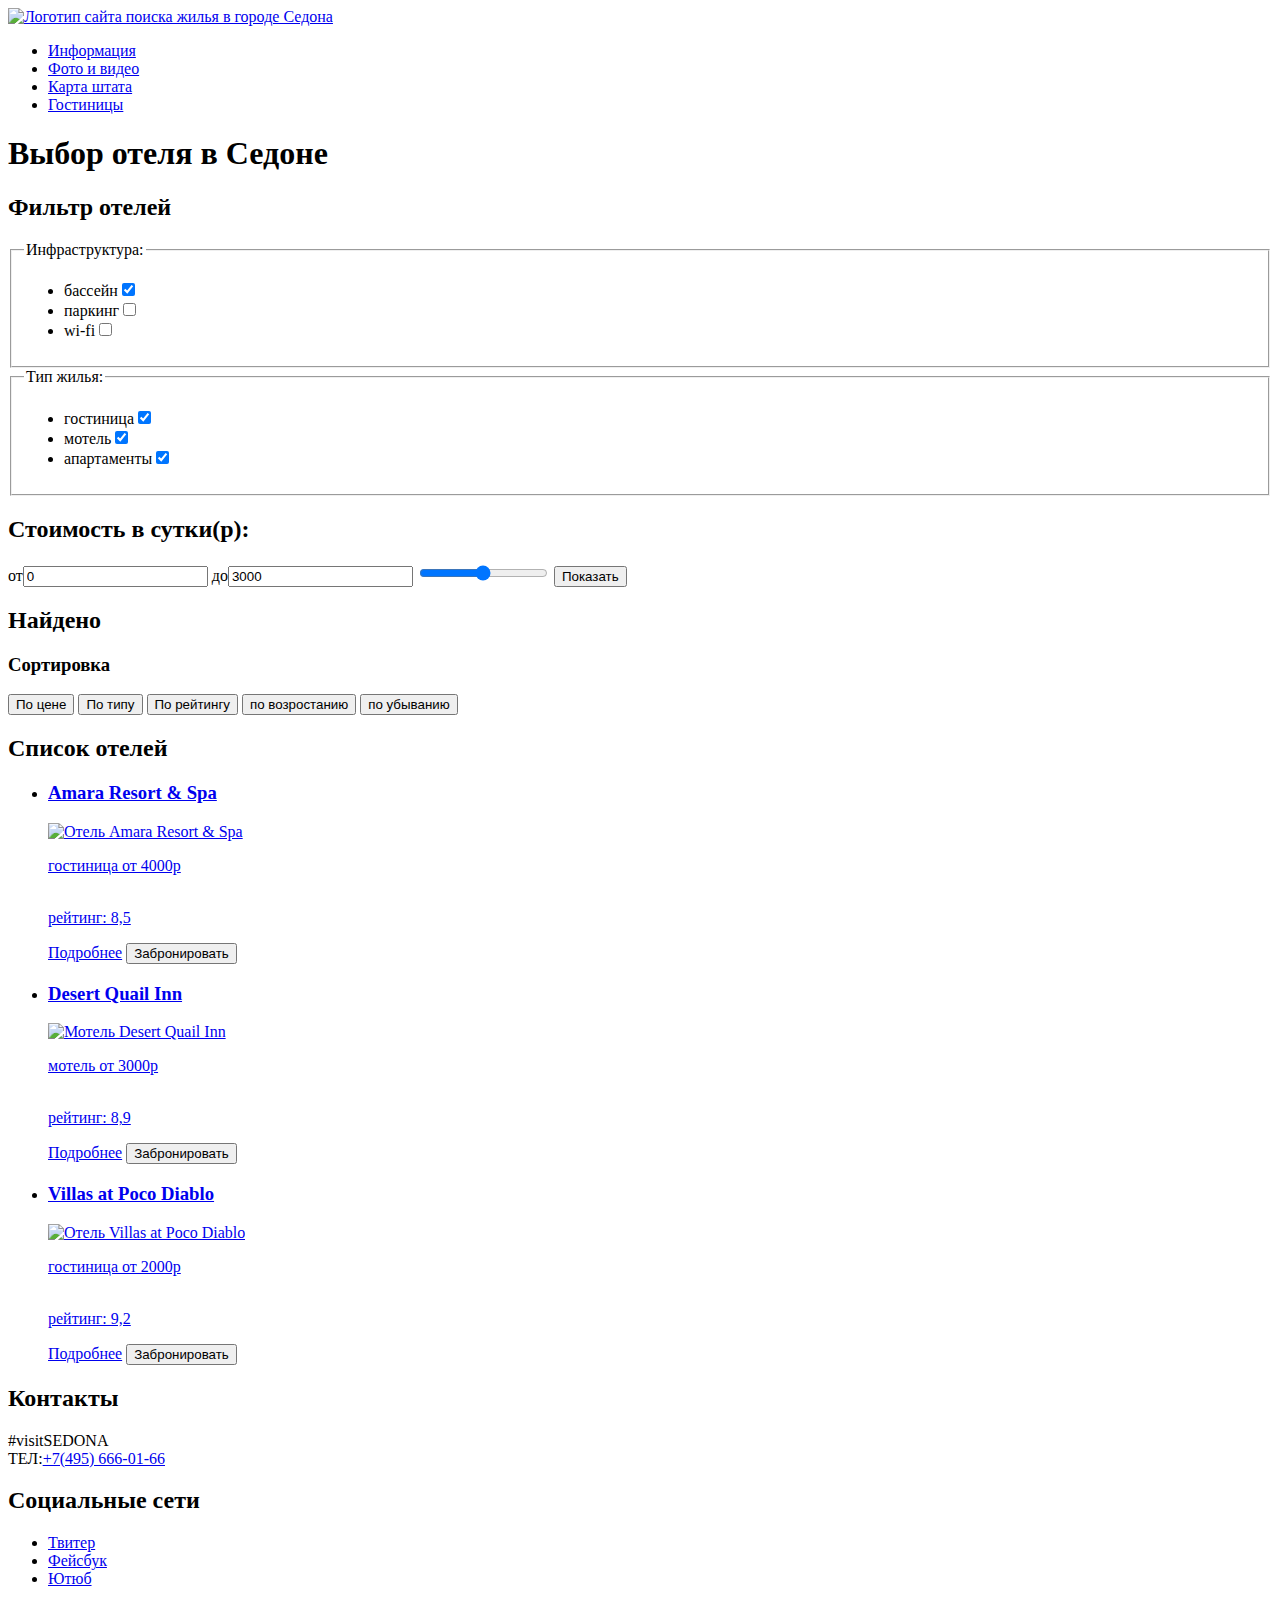
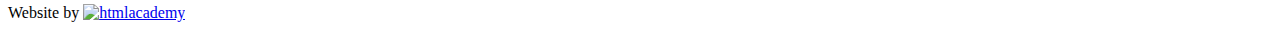
==== catalog.html @ 72fd73b2 "Разметка каталога" ====
<!DOCTYPE html>
<html lang="ru">
  <head>
    <meta charset="utf-8">
    <title>HTML Academy: Седона</title>
  </head>
  <body>
  <header>
    <nav>
    <a href="index.html">
      <img src="#" width="138" height="79" alt="Логотип сайта поиска жилья в городе Седона">
    </a>
  <ul>
    <li><a href="blank.html">Информация</a></li>
    <li><a href="blank.html">Фото и видео</a></li>
    <li><a href="blank.html">Карта штата</a></li>
    <li><a href="catalog.html">Гостиницы</a></li>
  </ul>
  </nav>
</header>
<main>
<h1>Выбор отеля в Седоне</h1>
<section>
  <h2>Фильтр отелей</h2>
  <form method="get" action="#">
    <fieldset>
      <legend>Инфраструктура:</legend>
    <ul>
<li>
  <label>бассейн<input type="checkbox" name="swimming-pool" checked></label>
</li>
<li>
  <label>паркинг<input type="checkbox" name="parking"></label>
</li>
<li>
  <label>wi-fi<input type="checkbox" name="wi-fi"></label>
</li>
    </ul>
  </fieldset>
    <fieldset>
      <legend>Тип жилья:</legend>
     <ul>
<li>
<label>гостиница<input type="checkbox" name="inn" checked></label>
</li>
<li>
<label>мотель<input type="checkbox" name="motel" checked></label>
</li>
<li>
<label>апартаменты<input type="checkbox" name="apartmets" checked></label>
</li>
    </ul>
    </fieldset>
    <h2>Стоимость в сутки(р):</h2>
    <label>от<input type="text" name="min-price" value="0"></label>
    <label>до<input type="text" name="max-price" value="3000"></label>
    <input type="range" min="0" max="4000" step="500">
    <button type="submit">Показать</button>
  </form>
</section>
<section>
  <h2>Найдено</h2>
  <h3>Сортировка</h3>
    <button type="button">По цене</button>
    <button type="button">По типу</button>
    <button type="button">По рейтингу</button>
    <button type="submit">по возростанию</button>
    <button type="submit">по убыванию</button>
</section>
<section>
<h2>Список отелей</h2>
<ul>
<li>
  <a href="blank.html">
    <h3>Amara Resort & Spa</h3>
    <p>
      <img src="#" width="135" height="90" alt="Отель Amara Resort & Spa">
    </p>
    <p>гостиница от 4000р</p>
    <p><span><!--Тут будет картинка 4 звезды--></span><br>
    <span>рейтинг: 8,5</span></p>
  </a>
  <a href="blank.html">Подробнее</a>
  <button type="submit">Забронировать</button>
</li>
<li>
  <a href="blank.html">
    <h3>Desert Quail Inn</h3>
    <p>
      <img src="#" width="135" height="90" alt="Мотель Desert Quail Inn">
    </p>
    <p>мотель от 3000р</p>
    <p><span><!--Тут будет картинка 3 звезды--></span><br>
    <span>рейтинг: 8,9</span></p>
  </a>
  <a href="blank.html">Подробнее</a>
  <button type="submit">Забронировать</button>
</li>
<li>
  <a href="blank.html">
    <h3>Villas at Poco Diablo</h3>
    <p>
      <img src="#" width="135" height="90" alt="Отель Villas at Poco Diablo">
    </p>
    <p>гостиница от 2000р</p>
    <p><span><!--Тут будет картинка 2 звезды--></span><br>
    <span>рейтинг: 9,2</span></p>
  </a>
  <a href="blank.html">Подробнее</a>
  <button type="submit">Забронировать</button>
</li>

</ul>

</section>

</main>
<footer>
    <section>
  <h2>Контакты</h2> 
    #visitSEDONA<br>
  ТЕЛ:<a href="tel:+74956660166">+7(495) 666-01-66</a>
    
  </section>
  <section>
    <h2>Социальные сети</h2>
    <ul>
      <li>
        <a href="#">Твитер</a>
      </li>
      <li>
        <a href="#">Фейсбук</a>
      </li>
      <li>
        <a href="#">Ютюб</a>
      </li>
    </ul>
  </section>
  <section>
    <p>
    Website by
    <a href="https://htmlacademy.ru/intensive/htmlcss"><img src="#" width="115" height="41" alt="htmlacademy"></a>
    </p>
  </section>
  </footer>
    </body>
  </html>
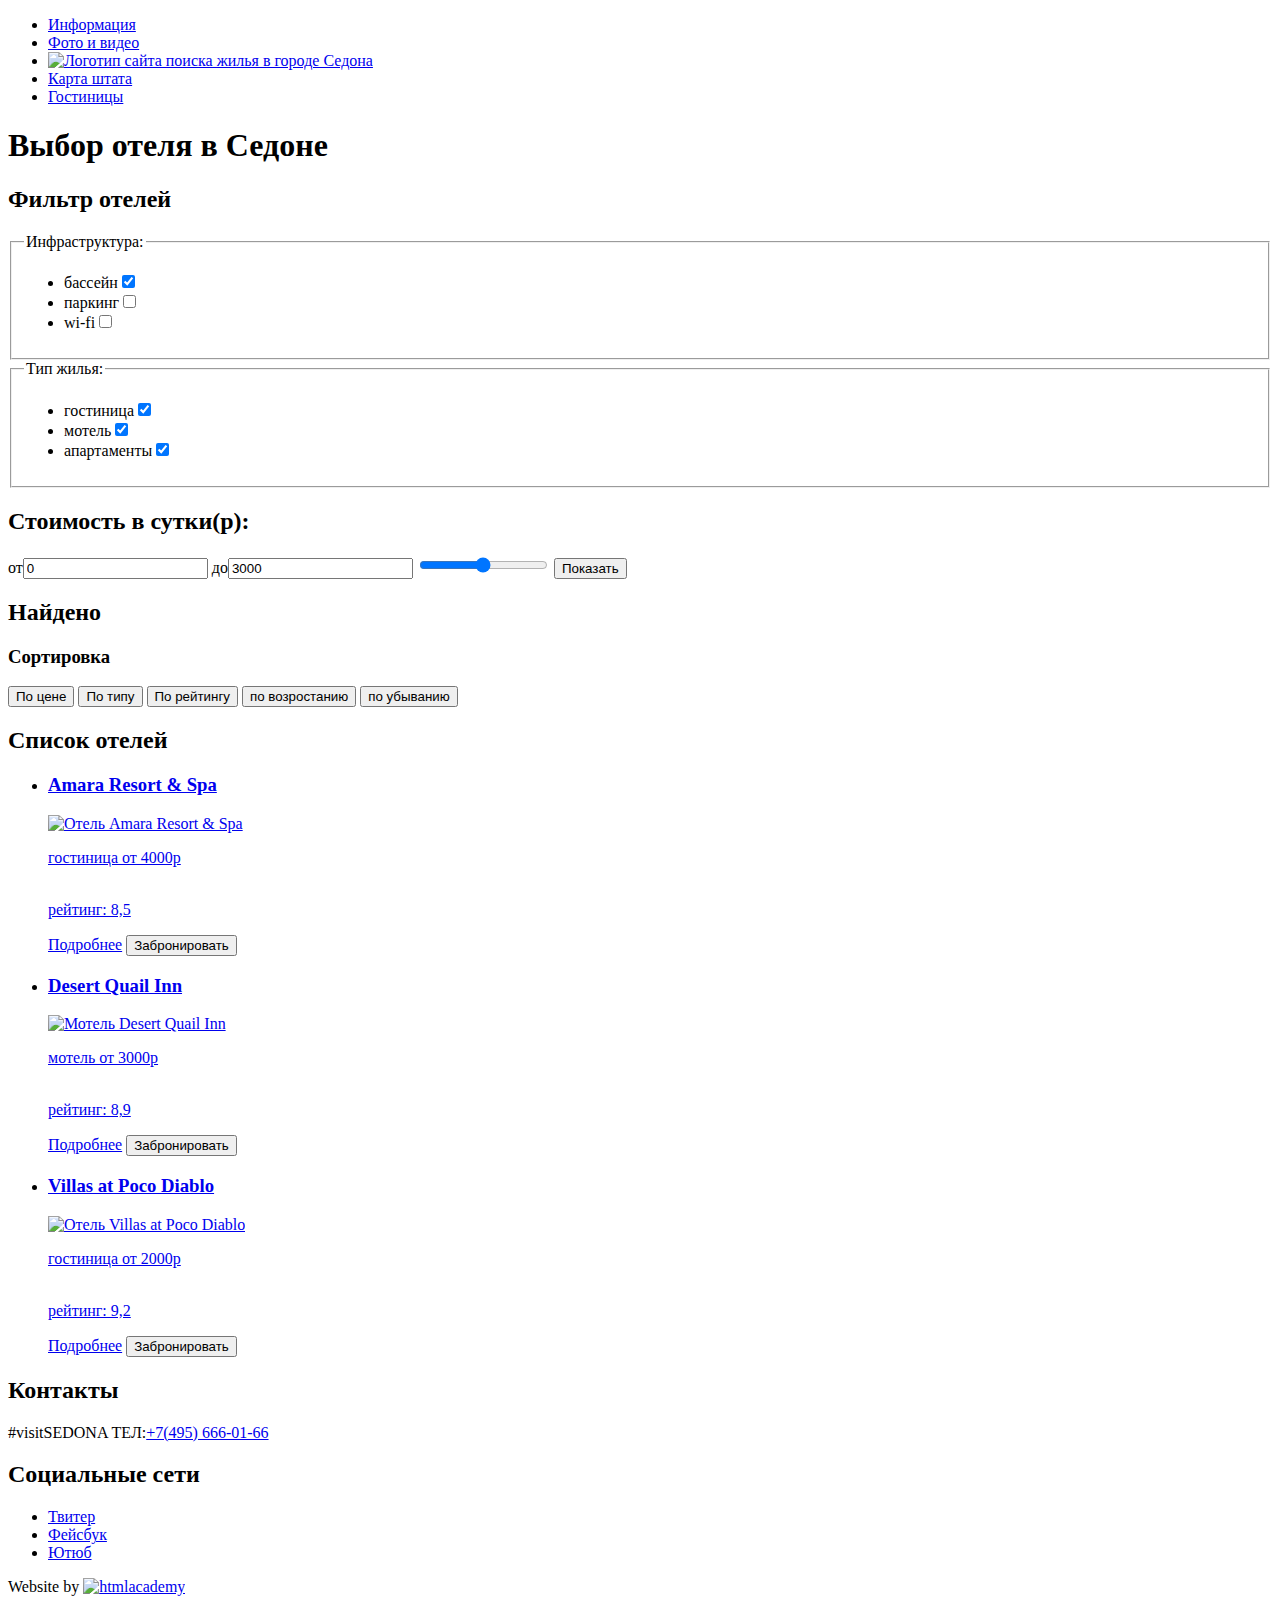
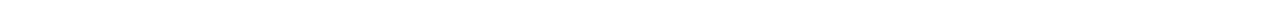
==== commit 5ff20fcc: "Исправления по д/з" ====
--- a/catalog.html
+++ b/catalog.html
@@ -1,147 +1,148 @@
 <!DOCTYPE html>
 <html lang="ru">
-  <head>
-    <meta charset="utf-8">
-    <title>HTML Academy: Седона</title>
-  </head>
-  <body>
+<head>
+  <meta charset="utf-8">
+  <title>HTML Academy: Седона</title>
+</head>
+<body>
   <header>
     <nav>
-    <a href="index.html">
-      <img src="#" width="138" height="79" alt="Логотип сайта поиска жилья в городе Седона">
-    </a>
-  <ul>
-    <li><a href="blank.html">Информация</a></li>
-    <li><a href="blank.html">Фото и видео</a></li>
-    <li><a href="blank.html">Карта штата</a></li>
-    <li><a href="catalog.html">Гостиницы</a></li>
-  </ul>
-  </nav>
-</header>
-<main>
-<h1>Выбор отеля в Седоне</h1>
-<section>
-  <h2>Фильтр отелей</h2>
-  <form method="get" action="#">
-    <fieldset>
-      <legend>Инфраструктура:</legend>
-    <ul>
-<li>
-  <label>бассейн<input type="checkbox" name="swimming-pool" checked></label>
-</li>
-<li>
-  <label>паркинг<input type="checkbox" name="parking"></label>
-</li>
-<li>
-  <label>wi-fi<input type="checkbox" name="wi-fi"></label>
-</li>
-    </ul>
-  </fieldset>
-    <fieldset>
-      <legend>Тип жилья:</legend>
-     <ul>
-<li>
-<label>гостиница<input type="checkbox" name="inn" checked></label>
-</li>
-<li>
-<label>мотель<input type="checkbox" name="motel" checked></label>
-</li>
-<li>
-<label>апартаменты<input type="checkbox" name="apartmets" checked></label>
-</li>
-    </ul>
-    </fieldset>
-    <h2>Стоимость в сутки(р):</h2>
-    <label>от<input type="text" name="min-price" value="0"></label>
-    <label>до<input type="text" name="max-price" value="3000"></label>
-    <input type="range" min="0" max="4000" step="500">
-    <button type="submit">Показать</button>
-  </form>
-</section>
-<section>
-  <h2>Найдено</h2>
-  <h3>Сортировка</h3>
-    <button type="button">По цене</button>
-    <button type="button">По типу</button>
-    <button type="button">По рейтингу</button>
-    <button type="submit">по возростанию</button>
-    <button type="submit">по убыванию</button>
-</section>
-<section>
-<h2>Список отелей</h2>
-<ul>
-<li>
-  <a href="blank.html">
-    <h3>Amara Resort & Spa</h3>
-    <p>
-      <img src="#" width="135" height="90" alt="Отель Amara Resort & Spa">
-    </p>
-    <p>гостиница от 4000р</p>
-    <p><span><!--Тут будет картинка 4 звезды--></span><br>
-    <span>рейтинг: 8,5</span></p>
-  </a>
-  <a href="blank.html">Подробнее</a>
-  <button type="submit">Забронировать</button>
-</li>
-<li>
-  <a href="blank.html">
-    <h3>Desert Quail Inn</h3>
-    <p>
-      <img src="#" width="135" height="90" alt="Мотель Desert Quail Inn">
-    </p>
-    <p>мотель от 3000р</p>
-    <p><span><!--Тут будет картинка 3 звезды--></span><br>
-    <span>рейтинг: 8,9</span></p>
-  </a>
-  <a href="blank.html">Подробнее</a>
-  <button type="submit">Забронировать</button>
-</li>
-<li>
-  <a href="blank.html">
-    <h3>Villas at Poco Diablo</h3>
-    <p>
-      <img src="#" width="135" height="90" alt="Отель Villas at Poco Diablo">
-    </p>
-    <p>гостиница от 2000р</p>
-    <p><span><!--Тут будет картинка 2 звезды--></span><br>
-    <span>рейтинг: 9,2</span></p>
-  </a>
-  <a href="blank.html">Подробнее</a>
-  <button type="submit">Забронировать</button>
-</li>
-
-</ul>
-
-</section>
-
-</main>
-<footer>
+      <ul>
+        <li><a href="blank.html">Информация</a></li>
+        <li><a href="blank.html">Фото и видео</a></li>
+        <li><a href="index.html">
+          <img src="#" width="138" height="79" alt="Логотип сайта поиска жилья в городе Седона">
+        </a></li>
+        <li><a href="blank.html">Карта штата</a></li>
+        <li><a href="catalog.html">Гостиницы</a></li>
+      </ul>
+    </nav>
+  </header>
+  <main>
+    <h1>Выбор отеля в Седоне</h1>
     <section>
-  <h2>Контакты</h2> 
-    #visitSEDONA<br>
-  ТЕЛ:<a href="tel:+74956660166">+7(495) 666-01-66</a>
-    
-  </section>
-  <section>
-    <h2>Социальные сети</h2>
-    <ul>
-      <li>
-        <a href="#">Твитер</a>
-      </li>
-      <li>
-        <a href="#">Фейсбук</a>
-      </li>
-      <li>
-        <a href="#">Ютюб</a>
-      </li>
-    </ul>
-  </section>
-  <section>
-    <p>
-    Website by
-    <a href="https://htmlacademy.ru/intensive/htmlcss"><img src="#" width="115" height="41" alt="htmlacademy"></a>
-    </p>
-  </section>
+      <h2>Фильтр отелей</h2>
+      <form method="get" action="#">
+        <fieldset>
+          <legend>Инфраструктура:</legend>
+          <ul>
+            <li>
+              <label>бассейн<input type="checkbox" name="swimming-pool" checked></label>
+            </li>
+            <li>
+              <label>паркинг<input type="checkbox" name="parking"></label>
+            </li>
+            <li>
+              <label>wi-fi<input type="checkbox" name="wi-fi"></label>
+            </li>
+          </ul>
+        </fieldset>
+        <fieldset>
+          <legend>Тип жилья:</legend>
+          <ul>
+            <li>
+              <label>гостиница<input type="checkbox" name="inn" checked></label>
+            </li>
+            <li>
+              <label>мотель<input type="checkbox" name="motel" checked></label>
+            </li>
+            <li>
+              <label>апартаменты<input type="checkbox" name="apartmets" checked></label>
+            </li>
+          </ul>
+        </fieldset>
+        <h2>Стоимость в сутки(р):</h2>
+        <label>от<input type="text" name="min-price" value="0"></label>
+        <label>до<input type="text" name="max-price" value="3000"></label>
+        <input type="range" min="0" max="3000" step="500">
+        <button type="submit">Показать</button>
+      </form>
+    </section>
+    <section>
+      <h2>Найдено</h2>
+      <h3>Сортировка</h3>
+      <button type="button">По цене</button>
+      <button type="button">По типу</button>
+      <button type="button">По рейтингу</button>
+      <button type="button">по возростанию</button>
+      <button type="button">по убыванию</button>
+    </section>
+    <section>
+      <h2>Список отелей</h2>
+      <ul>
+        <li>
+          <a href="blank.html">
+            <h3>Amara Resort & Spa</h3>
+            <p>
+              <img src="#" width="135" height="90" alt="Отель Amara Resort & Spa">
+            </p>
+            <p>гостиница от 4000р</p>
+            <p><span><!--Тут будет картинка 4 звезды--></span><br>
+              <span>рейтинг: 8,5</span>
+            </p>
+          </a>
+          <a href="blank.html">Подробнее</a>
+          <button type="button">Забронировать</button>
+        </li>
+        <li>
+          <a href="blank.html">
+            <h3>Desert Quail Inn</h3>
+            <p>
+              <img src="#" width="135" height="90" alt="Мотель Desert Quail Inn">
+            </p>
+            <p>мотель от 3000р</p>
+            <p><span>
+                <!--Тут будет картинка 3 звезды-->
+              </span><br>
+              <span>рейтинг: 8,9</span>
+            </p>
+          </a>
+          <a href="blank.html">Подробнее</a>
+          <button type="submit">Забронировать</button>
+        </li>
+        <li>
+          <a href="blank.html">
+            <h3>Villas at Poco Diablo</h3>
+            <p>
+              <img src="#" width="135" height="90" alt="Отель Villas at Poco Diablo">
+            </p>
+            <p>гостиница от 2000р</p>
+            <p><span>
+                <!--Тут будет картинка 2 звезды-->
+              </span><br>
+              <span>рейтинг: 9,2</span>
+            </p>
+          </a>
+          <a href="blank.html">Подробнее</a>
+          <button type="submit">Забронировать</button>
+        </li>
+      </ul>
+    </section>
+  </main>
+  <footer>
+    <section>
+      <h2>Контакты</h2>
+      #visitSEDONA
+      ТЕЛ:<a href="tel:+74956660166">+7(495) 666-01-66</a>
+    </section>
+    <section>
+      <h2>Социальные сети</h2>
+      <ul>
+        <li>
+          <a href="#">Твитер</a>
+        </li>
+        <li>
+          <a href="#">Фейсбук</a>
+        </li>
+        <li>
+          <a href="#">Ютюб</a>
+        </li>
+      </ul>
+    </section>
+    <section>
+        Website by
+        <a href="https://htmlacademy.ru/intensive/htmlcss"><img src="#" width="115" height="41" alt="htmlacademy"></a>
+    </section>
   </footer>
-    </body>
-  </html>
+</body>
+</html>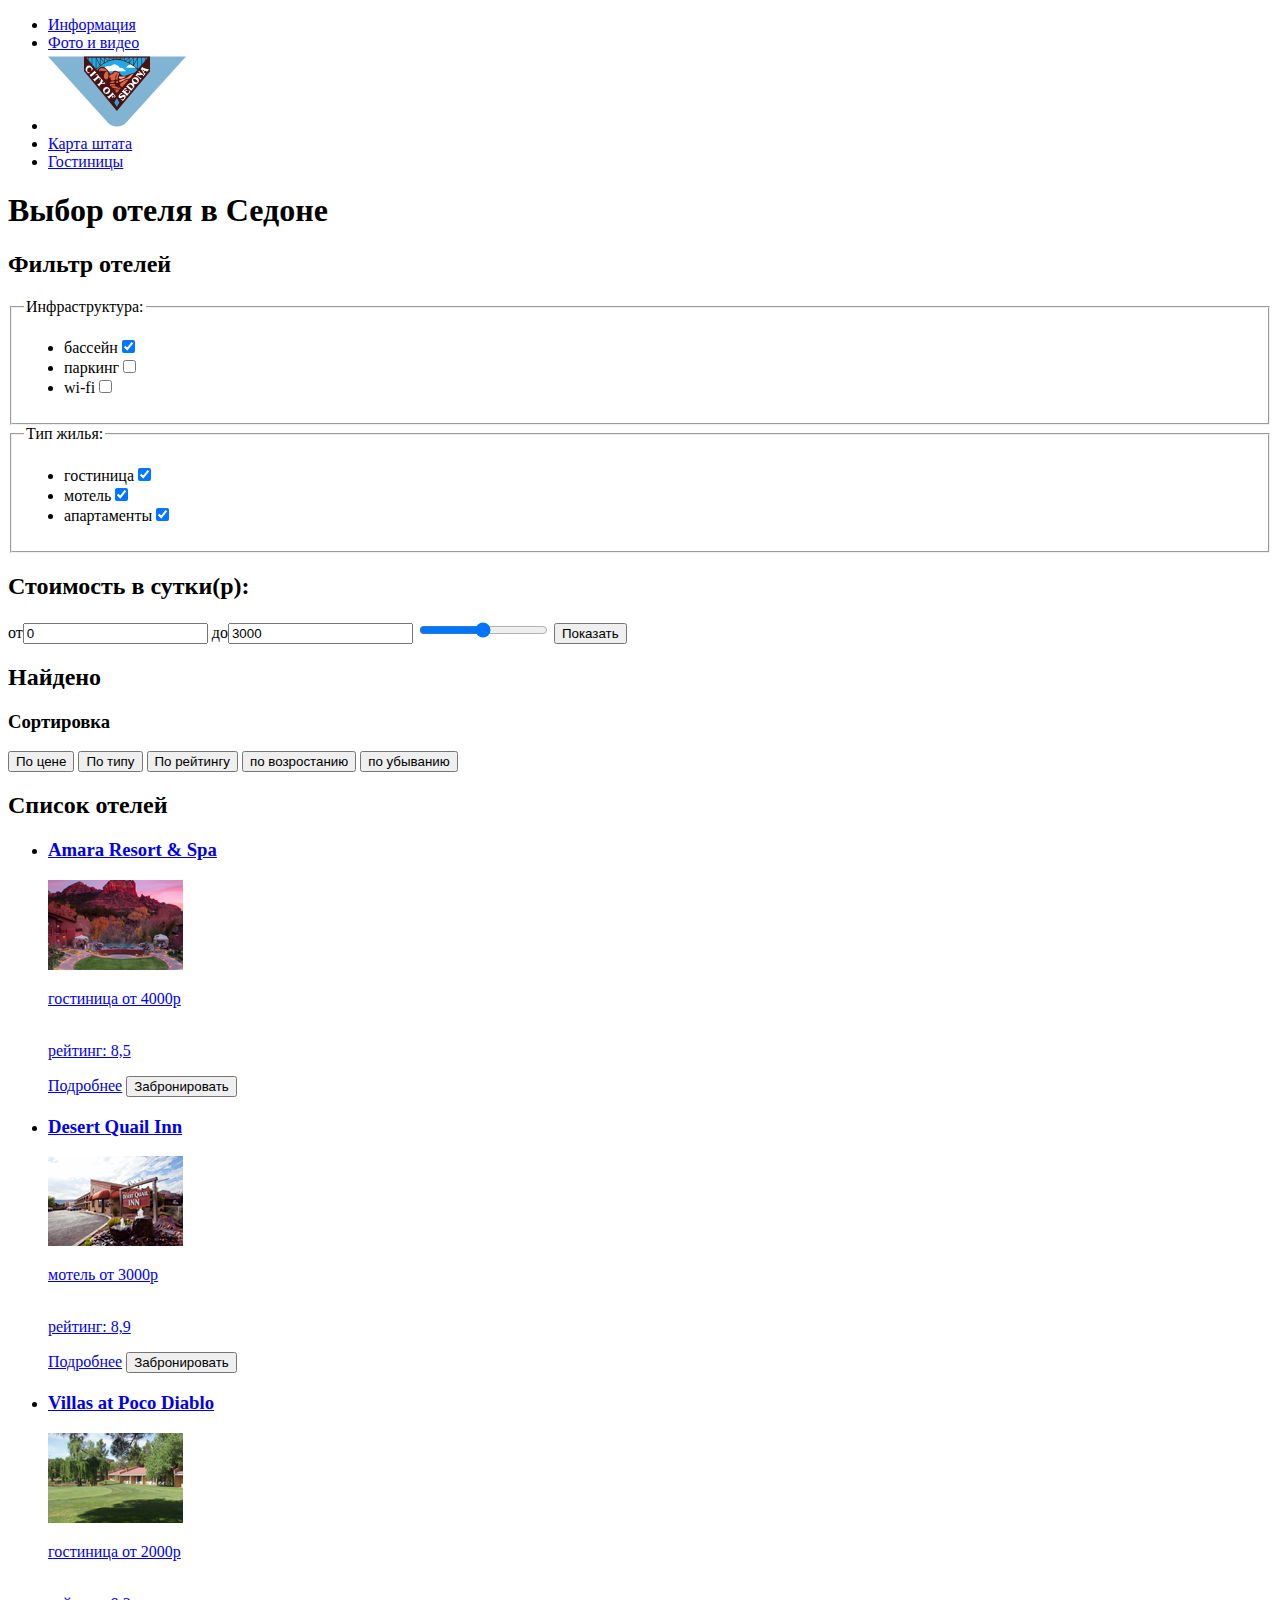
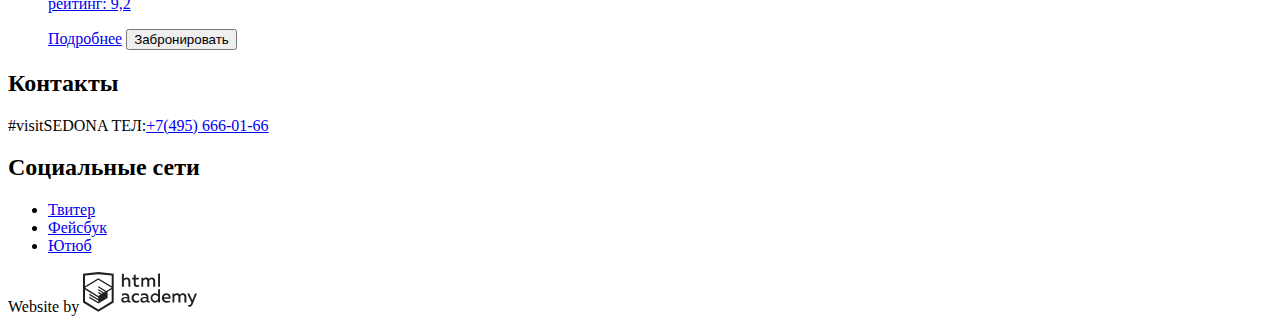
==== commit 769552eb: "Графика всех страниц" ====
--- a/catalog.html
+++ b/catalog.html
@@ -3,6 +3,10 @@
 <head>
   <meta charset="utf-8">
   <title>HTML Academy: Седона</title>
+  <link rel="icon" href="favicon.ico">
+  <link rel="icon" href="img/favicon.svg" type="image/svg+xml">
+  <link rel="apple-touch-icon" href="img/favicon_180.png">
+  <link rel="manifest" href="manifest.webmanifest">
 </head>
 <body>
   <header>
@@ -11,7 +15,7 @@
         <li><a href="blank.html">Информация</a></li>
         <li><a href="blank.html">Фото и видео</a></li>
         <li><a href="index.html">
-          <img src="#" width="138" height="79" alt="Логотип сайта поиска жилья в городе Седона">
+          <img src="img/logo.svg" width="138" height="79" alt="Логотип сайта поиска жилья в городе Седона">
         </a></li>
         <li><a href="blank.html">Карта штата</a></li>
         <li><a href="catalog.html">Гостиницы</a></li>
@@ -74,7 +78,7 @@
           <a href="blank.html">
             <h3>Amara Resort & Spa</h3>
             <p>
-              <img src="#" width="135" height="90" alt="Отель Amara Resort & Spa">
+              <img src="img/amara_resort_spa.jpg" width="135" height="90" alt="Отель Amara Resort & Spa">
             </p>
             <p>гостиница от 4000р</p>
             <p><span><!--Тут будет картинка 4 звезды--></span><br>
@@ -88,7 +92,7 @@
           <a href="blank.html">
             <h3>Desert Quail Inn</h3>
             <p>
-              <img src="#" width="135" height="90" alt="Мотель Desert Quail Inn">
+              <img src="img/desert_quail_inn.jpg" width="135" height="90" alt="Мотель Desert Quail Inn">
             </p>
             <p>мотель от 3000р</p>
             <p><span>
@@ -104,7 +108,7 @@
           <a href="blank.html">
             <h3>Villas at Poco Diablo</h3>
             <p>
-              <img src="#" width="135" height="90" alt="Отель Villas at Poco Diablo">
+              <img src="img/villas_at_poso_diablo.jpg" width="135" height="90" alt="Отель Villas at Poco Diablo">
             </p>
             <p>гостиница от 2000р</p>
             <p><span>
@@ -141,8 +145,8 @@
     </section>
     <section>
         Website by
-        <a href="https://htmlacademy.ru/intensive/htmlcss"><img src="#" width="115" height="41" alt="htmlacademy"></a>
+        <a href="https://htmlacademy.ru/intensive/htmlcss"><img src="img/logo-htmlacademy.svg" width="115" height="41" alt="htmlacademy"></a>
     </section>
   </footer>
 </body>
-</html>+</html>
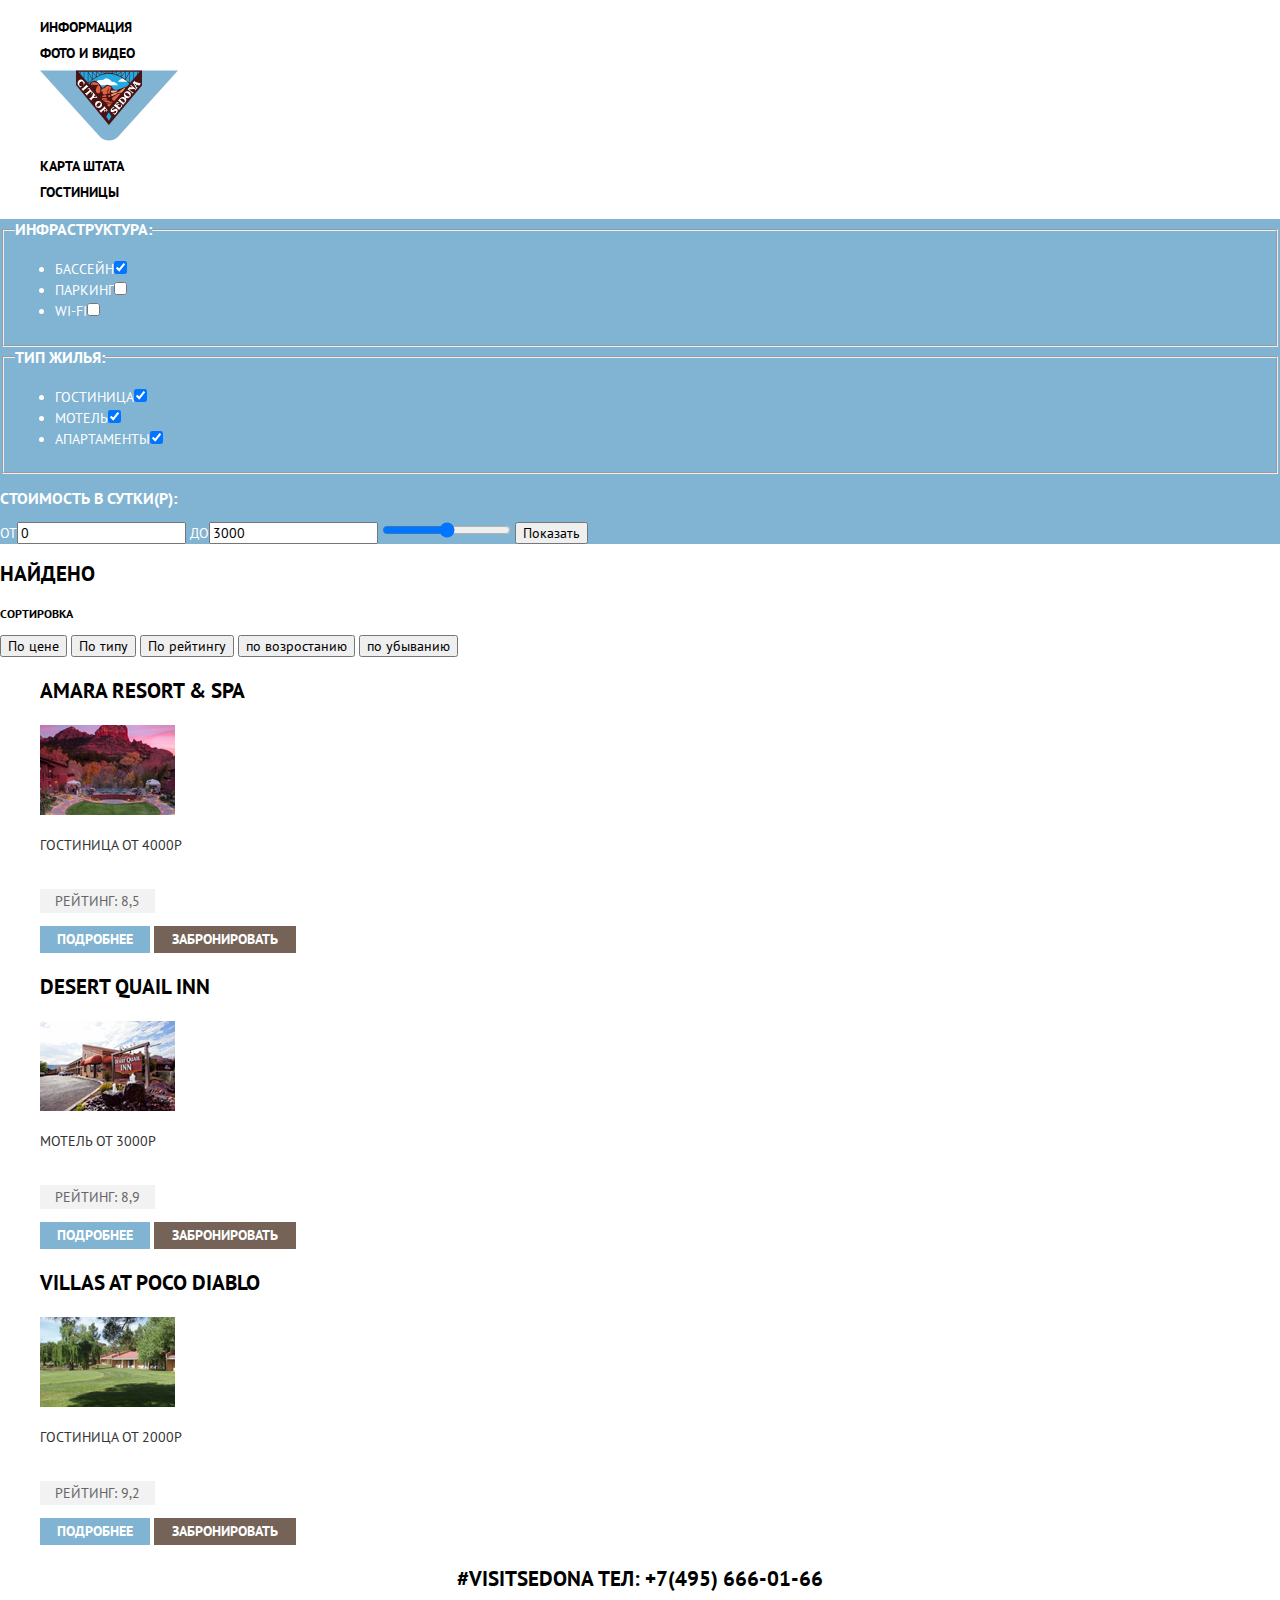
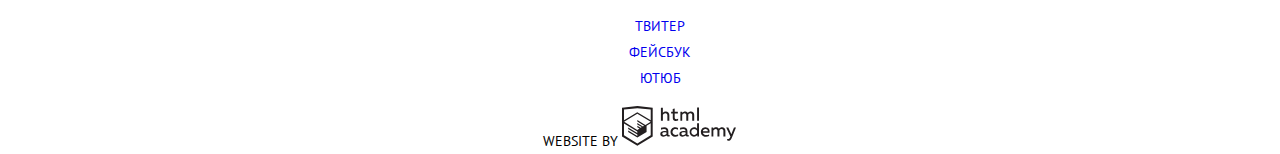
==== commit 32fdf3f0: "Стилизация внутренней страницы" ====
--- a/catalog.html
+++ b/catalog.html
@@ -1,152 +1,161 @@
 <!DOCTYPE html>
 <html lang="ru">
+
 <head>
   <meta charset="utf-8">
   <title>HTML Academy: Седона</title>
+  <link rel="stylesheet" href="https://fonts.googleapis.com/css2?family=PT+Sans:wght@400;700&display=swap">
   <link rel="icon" href="favicon.ico">
   <link rel="icon" href="img/favicon.svg" type="image/svg+xml">
   <link rel="apple-touch-icon" href="img/favicon_180.png">
   <link rel="manifest" href="manifest.webmanifest">
+  <link href="css/normalize.css" rel="stylesheet">
+  <link href="css/style.css" rel="stylesheet">
 </head>
+
 <body>
-  <header>
-    <nav>
-      <ul>
-        <li><a href="blank.html">Информация</a></li>
-        <li><a href="blank.html">Фото и видео</a></li>
-        <li><a href="index.html">
-          <img src="img/logo.svg" width="138" height="79" alt="Логотип сайта поиска жилья в городе Седона">
-        </a></li>
-        <li><a href="blank.html">Карта штата</a></li>
-        <li><a href="catalog.html">Гостиницы</a></li>
+  <header class="header">
+    <nav class="nav">
+      <ul class="list-nav">
+        <li><a class="nav-link" href="blank.html">Информация</a></li>
+        <li><a class="nav-link" href="blank.html">Фото и видео</a></li>
+        <li><a class="nav-link" href="index.html">
+            <img class="logo" src="img/logo.svg" width="138" height="79"
+              alt="Логотип сайта поиска жилья в городе Седона">
+          </a></li>
+        <li><a class="nav-link" href="blank.html">Карта штата</a></li>
+        <li><a class="nav-link" href="catalog.html">Гостиницы</a></li>
       </ul>
     </nav>
   </header>
   <main>
-    <h1>Выбор отеля в Седоне</h1>
-    <section>
-      <h2>Фильтр отелей</h2>
-      <form method="get" action="#">
-        <fieldset>
-          <legend>Инфраструктура:</legend>
-          <ul>
-            <li>
+    <h1 class="visually-hidden">Выбор отеля в Седоне</h1>
+    <section class="hotel-filter">
+      <h2 class="visually-hidden">Фильтр отелей</h2>
+      <form class="hotel-filter-form" method="get" action="#">
+        <fieldset class="fieldset-infrastructure">
+          <legend class="legend-filter">Инфраструктура:</legend>
+          <ul class="list-infrastructure">
+            <li class="item-infrastructure">
               <label>бассейн<input type="checkbox" name="swimming-pool" checked></label>
             </li>
-            <li>
+            <li class="item-infrastructure">
               <label>паркинг<input type="checkbox" name="parking"></label>
             </li>
-            <li>
+            <li class="item-infrastructure">
               <label>wi-fi<input type="checkbox" name="wi-fi"></label>
             </li>
           </ul>
         </fieldset>
-        <fieldset>
-          <legend>Тип жилья:</legend>
-          <ul>
-            <li>
+        <fieldset class="fieldset-type-of-hotel">
+          <legend class="legend-filter">Тип жилья:</legend>
+          <ul class="list-type-of-hotel">
+            <li class="item-type-of-hotel">
               <label>гостиница<input type="checkbox" name="inn" checked></label>
             </li>
-            <li>
+            <li class="item-type-of-hotel">
               <label>мотель<input type="checkbox" name="motel" checked></label>
             </li>
-            <li>
+            <li class="item-type-of-hotel">
               <label>апартаменты<input type="checkbox" name="apartmets" checked></label>
             </li>
           </ul>
         </fieldset>
         <h2>Стоимость в сутки(р):</h2>
-        <label>от<input type="text" name="min-price" value="0"></label>
-        <label>до<input type="text" name="max-price" value="3000"></label>
-        <input type="range" min="0" max="3000" step="500">
+        <label>от<input class="input-min-prise" type="text" name="min-price" value="0"></label>
+        <label>до<input class="input-max=prise" type="text" name="max-price" value="3000"></label>
+        <input class="input-range" type="range" min="0" max="3000" step="500">
         <button type="submit">Показать</button>
       </form>
     </section>
-    <section>
+    <section class="sorting-container">
       <h2>Найдено</h2>
       <h3>Сортировка</h3>
-      <button type="button">По цене</button>
-      <button type="button">По типу</button>
-      <button type="button">По рейтингу</button>
-      <button type="button">по возростанию</button>
-      <button type="button">по убыванию</button>
+      <button class="sorting-batton" type="button">По цене</button>
+      <button class="sorting-batton" type="button">По типу</button>
+      <button class="sorting-batton" type="button">По рейтингу</button>
+      <button class="sorting-batton" type="button">по возростанию</button>
+      <button class="sorting-batton" type="button">по убыванию</button>
     </section>
-    <section>
-      <h2>Список отелей</h2>
-      <ul>
-        <li>
+    <section class="container-hotels">
+      <h2 class="visually-hidden">Список отелей</h2>
+      <ul class="list-hotels">
+        <li class="item-hotels">
           <a href="blank.html">
             <h3>Amara Resort & Spa</h3>
             <p>
               <img src="img/amara_resort_spa.jpg" width="135" height="90" alt="Отель Amara Resort & Spa">
             </p>
+            </a>
             <p>гостиница от 4000р</p>
-            <p><span><!--Тут будет картинка 4 звезды--></span><br>
-              <span>рейтинг: 8,5</span>
+            <p><span>
+                <!--Тут будет картинка 4 звезды-->
+              </span><br>
+              <span class="hotels-rating">рейтинг: 8,5</span>
             </p>
-          </a>
-          <a href="blank.html">Подробнее</a>
-          <button type="button">Забронировать</button>
+          <a class="batton-more" href="blank.html">Подробнее</a>
+          <button class="book-button" type="button">Забронировать</button>
         </li>
-        <li>
+        <li class="item-hotels">
           <a href="blank.html">
             <h3>Desert Quail Inn</h3>
             <p>
               <img src="img/desert_quail_inn.jpg" width="135" height="90" alt="Мотель Desert Quail Inn">
             </p>
+            </a>
             <p>мотель от 3000р</p>
             <p><span>
                 <!--Тут будет картинка 3 звезды-->
               </span><br>
-              <span>рейтинг: 8,9</span>
+              <span class="hotels-rating">рейтинг: 8,9</span>
             </p>
-          </a>
-          <a href="blank.html">Подробнее</a>
-          <button type="submit">Забронировать</button>
+          <a class="batton-more" href="blank.html">Подробнее</a>
+          <button class="book-button" type="submit">Забронировать</button>
         </li>
-        <li>
+        <li class="item-hotels">
           <a href="blank.html">
             <h3>Villas at Poco Diablo</h3>
             <p>
               <img src="img/villas_at_poso_diablo.jpg" width="135" height="90" alt="Отель Villas at Poco Diablo">
             </p>
+            </a>
             <p>гостиница от 2000р</p>
             <p><span>
                 <!--Тут будет картинка 2 звезды-->
               </span><br>
-              <span>рейтинг: 9,2</span>
+              <span class="hotels-rating">рейтинг: 9,2</span>
             </p>
-          </a>
-          <a href="blank.html">Подробнее</a>
-          <button type="submit">Забронировать</button>
+          <a class="batton-more" href="blank.html">Подробнее</a>
+          <button class="book-button" type="submit">Забронировать</button>
         </li>
       </ul>
     </section>
   </main>
-  <footer>
-    <section>
-      <h2>Контакты</h2>
-      #visitSEDONA
-      ТЕЛ:<a href="tel:+74956660166">+7(495) 666-01-66</a>
+  <footer class="footer">
+    <section class="contacts">
+      <h2 class="visually-hidden">Контакты</h2>
+      <p> #visitSEDONA ТЕЛ: <a class="footer-phone" href="tel:+74956660166">+7(495) 666-01-66</a></p>
     </section>
-    <section>
-      <h2>Социальные сети</h2>
-      <ul>
+    <section class="footer-socials">
+      <h2 class="visually-hidden">Социальные сети</h2>
+      <ul class="list-socials">
         <li>
-          <a href="#">Твитер</a>
+          <a class="social-button" href="#">Твитер</a>
         </li>
         <li>
-          <a href="#">Фейсбук</a>
+          <a class="social-button" href="#">Фейсбук</a>
         </li>
         <li>
-          <a href="#">Ютюб</a>
+          <a class="social-button" href="#">Ютюб</a>
         </li>
       </ul>
     </section>
-    <section>
-        Website by
-        <a href="https://htmlacademy.ru/intensive/htmlcss"><img src="img/logo-htmlacademy.svg" width="115" height="41" alt="htmlacademy"></a>
+    <section class="website-by">
+      Website by
+      <a class="link-logo-htmlacademy" href="https://htmlacademy.ru/intensive/htmlcss"><img
+          src="img/logo-htmlacademy.svg" width="115" height="41" alt="htmlacademy"></a>
     </section>
   </footer>
 </body>
-</html>
+
+</html>--- a/css/style.css
+++ b/css/style.css
@@ -0,0 +1,248 @@
+/* Variables */
+
+:root {
+    --basic-black: #000000;
+    --basic-white: #FFFFFF;
+    --accent-blue: #81B3D2;
+    --dark-gray-text: #333333;
+    --light-gray-calendar: #A9A9A9;
+    --super-light-gray-bg: #F2F2F2;
+    --rating-text: #666666;
+    --btn-bg-gray-brown: #766357;
+    --btn-hover-brown: #604E43;
+    --btn-active-dark-brown: #503E33;
+    --btn-hover-blue: #669EC0;
+    --btn-active-blue: #5496BD;
+    --opasity30-black: rgba(0, 0, 0, 0.3);
+    --active-light-gray: #EBEBEB;
+    --locked-gray: #6A6A6A;
+    --bg-list: #EEEEEE;
+}
+
+/* Global */
+
+body {
+    min-width: 1200px;
+    margin: 0;
+    padding: 0;
+    font-family: "PT Sans", Arial, sans-serif;
+    font-size: 14px;
+    line-height: 21px;
+    font-weight: 400;
+    color: var(--dark-gray-text);
+    text-transform: uppercase;
+    background-color: var(--basic-white);
+  }
+
+  a {
+    text-decoration: none;
+  }
+  
+/*visually-hidden*/
+
+  .visually-hidden {
+    position: absolute;
+    clip: rect(0 0 0 0);
+    width: 1px;
+    height: 1px;
+    margin: -1px;
+  }
+/*Navigation*/
+
+  .nav {
+    font-weight: 700;
+    line-height: 26px;
+      }
+  .nav a{
+  color:var(--basic-black)
+  }
+  .nav a:hover{
+    color: var(--accent-blue) ;
+  }
+
+  .nav a:focus{
+    color:var(--btn-bg-gray-brown)
+  }
+
+  .nav a:active{
+    color:var(--opasity30-black)
+  }
+ 
+  .list-nav {
+    list-style: none;
+      }
+
+  /*cover-content*/
+
+  .cover-content {
+    text-align: center;
+    line-height: 26px;
+  }  
+  .cover-content h1{
+    font-weight: bold;
+    font-size: 21px;  
+    color:var(--basic-black);
+  }  
+  .cover-img {
+    width: 1200px;
+    height: 509px;
+    left: 40px;
+    top: 55px;
+    background-color: rgba(129,179,210,0.3);
+  }   
+
+  /*blue-boxes*/
+
+  .blue-box {
+    width: 400px;
+    height: 256px;
+    background-color: var(--accent-blue);
+    text-align: center;
+    color:var(--basic-white)
+  }
+  
+  .title-white {
+    color:var(--basic-white);
+    font-weight: bold;
+    font-size: 21px; 
+  }
+
+  /*features*/
+
+  .features-list-1, .features-list-2 {
+  list-style: none;
+  text-align: center;
+  }    
+ .features-item-1 h3, .features-item-2 h3 {
+  font-weight: bold;
+  font-size: 21px;
+  color: var(--basic-black);
+  }
+  /*selection-of-proposals*/
+
+ .selection-of-proposals {
+   text-align: center;
+  }
+
+ .selection-of-proposals span {
+  font-weight: bold;
+  font-size: 30px;
+  line-height: 24px;
+  color:var(--basic-black);
+  }
+  .selection-of-proposals p {
+   line-height: 24px;
+  }
+
+ /*footer*/
+
+ .footer {
+   text-align: center;
+   line-height: 26px;
+   color: var(--basic-black);
+  }
+ .contacts {
+  font-weight: bold;
+  font-size: 21px;
+  }
+ .contacts a {
+  color:var(--basic-black);
+  }
+ .list-socials {
+   list-style: none;
+  }
+/*catalog*/
+
+.hotel-filter {
+  background-color:var(--accent-blue);
+  background-image:url("../img/background-catalog.jpg");
+  color:var(--basic-white);
+  }
+.legend-filter {
+  font-weight: bold;
+  font-size: 16px;
+  }
+
+.hotel-filter-form h2 {
+  font-weight: bold;
+  font-size: 16px;
+  }
+
+.sorting-container h2 {
+font-weight: bold;
+font-size: 21px;
+line-height: 26px;
+color: var(--basic-black);
+  }
+
+.sorting-container h3 {
+  font-size: 12px;
+  line-height: 18px;
+  color: var(--basic-black);
+  }
+
+  .list-hotels {
+    list-style: none;
+  }
+
+  .item-hotels h3 {
+  font-weight: bold;
+  font-size: 21px;
+  line-height: 26px;
+  color:var(--basic-black);
+  }
+
+  .item-hotels h3:hover {
+    color: var(--accent-blue);
+  }
+
+  .item-hotels h3:active {
+    color: var(--opasity30-black);
+  }
+
+  .batton-more {
+    font-weight: bold;
+    line-height: 21px;
+    color: var(--basic-white);
+    background-color: var(--accent-blue);
+    display: inline-block;
+    padding: 3px 17px 3px 17px;
+  }
+  .batton-more:hover {
+    background-color: var(--btn-hover-blue);
+  }
+  .batton-more:active {
+    background-color: var(--btn-active-blue);
+  }
+  .book-button {
+    font-weight: bold;
+    line-height: 21px;
+    font-size: 14px;
+    color: var(--basic-white);
+    text-transform: uppercase;
+    background-color: var(--btn-bg-gray-brown);
+    padding: 3px 17px 3px 17px;
+    height: 27px;
+    width: 142px;
+    border: none;
+    box-shadow: none;
+  }
+
+  .book-button:hover {
+    background-color: var(--btn-hover-brown);
+  }
+  .book-button:active {
+    background-color: var(--btn-active-dark-brown);
+  }
+
+  .hotels-rating {
+    color: var(--rating-text);
+    background-color: var(--super-light-gray-bg);
+    padding: 3px 15px 3px 15px;
+  }
+
+
+
+
+
+
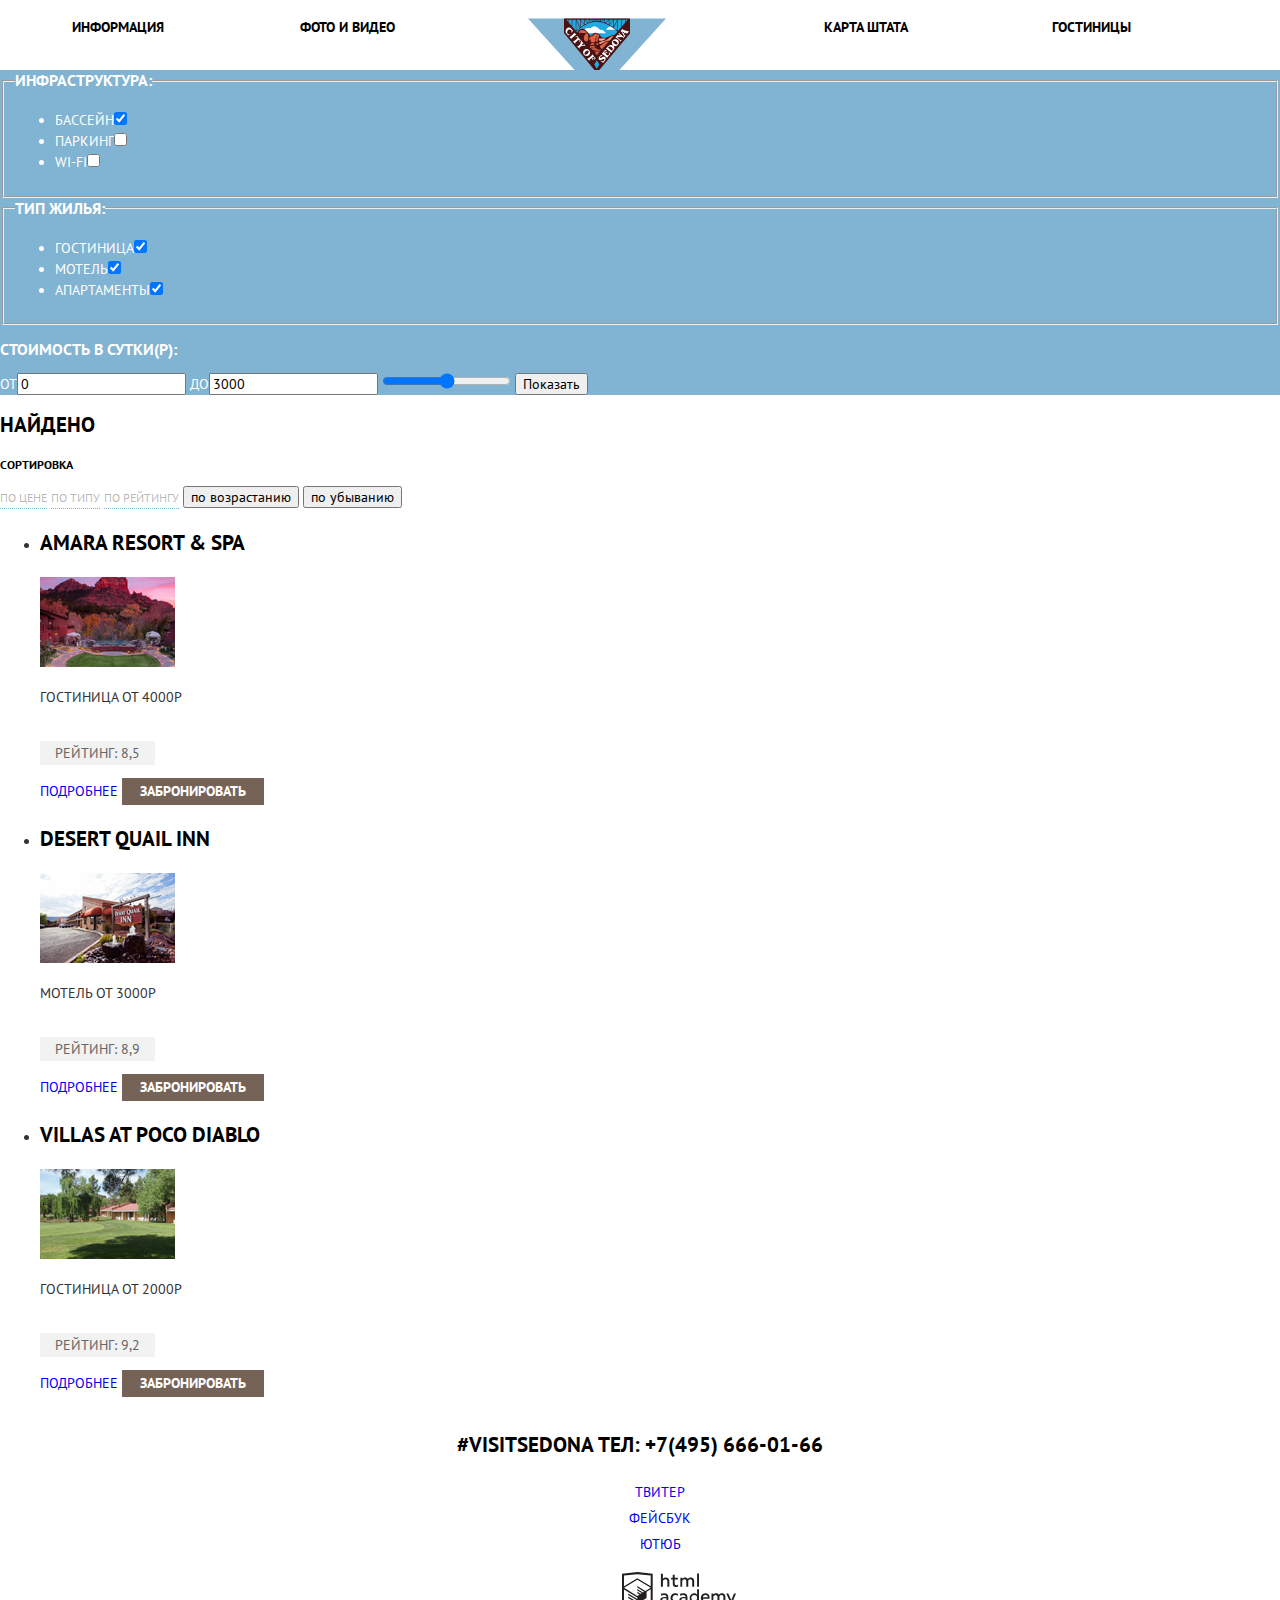
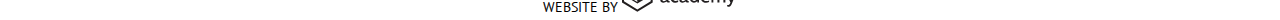
==== commit 957f7ae4: "Стилизация внутренней страницы (доработка)" ====
--- a/catalog.html
+++ b/catalog.html
@@ -1,5 +1,5 @@
 <!DOCTYPE html>
-<html lang="ru">
+<html class="page" lang="ru">
 
 <head>
   <meta charset="utf-8">
@@ -13,16 +13,16 @@
   <link href="css/style.css" rel="stylesheet">
 </head>
 
-<body>
+<body class="page-body">
   <header class="header">
     <nav class="nav">
       <ul class="list-nav">
         <li><a class="nav-link" href="blank.html">Информация</a></li>
         <li><a class="nav-link" href="blank.html">Фото и видео</a></li>
-        <li><a class="nav-link" href="index.html">
-            <img class="logo" src="img/logo.svg" width="138" height="79"
-              alt="Логотип сайта поиска жилья в городе Седона">
-          </a></li>
+        <li><a class="link-logo">
+          <img src="img/logo.svg" width="138" height="79"
+            alt="Логотип сайта поиска жилья в городе Седона">
+        </a></li>
         <li><a class="nav-link" href="blank.html">Карта штата</a></li>
         <li><a class="nav-link" href="catalog.html">Гостиницы</a></li>
       </ul>
@@ -62,8 +62,8 @@
           </ul>
         </fieldset>
         <h2>Стоимость в сутки(р):</h2>
-        <label>от<input class="input-min-prise" type="text" name="min-price" value="0"></label>
-        <label>до<input class="input-max=prise" type="text" name="max-price" value="3000"></label>
+        <label>от<input class="input-min-price" type="text" name="min-price" value="0"></label>
+        <label>до<input class="input-max-price" type="text" name="max-price" value="3000"></label>
         <input class="input-range" type="range" min="0" max="3000" step="500">
         <button type="submit">Показать</button>
       </form>
@@ -71,11 +71,11 @@
     <section class="sorting-container">
       <h2>Найдено</h2>
       <h3>Сортировка</h3>
-      <button class="sorting-batton" type="button">По цене</button>
-      <button class="sorting-batton" type="button">По типу</button>
-      <button class="sorting-batton" type="button">По рейтингу</button>
-      <button class="sorting-batton" type="button">по возростанию</button>
-      <button class="sorting-batton" type="button">по убыванию</button>
+      <button class="sorting-button" type="button">По цене</button>
+      <button class="sorting-button" type="button">По типу</button>
+      <button class="sorting-button" type="button">По рейтингу</button>
+      <button class="sorting-button-ascending" type="button">по возрастанию</button>
+      <button class="sorting-button-descending" type="button">по убыванию</button>
     </section>
     <section class="container-hotels">
       <h2 class="visually-hidden">Список отелей</h2>
@@ -93,7 +93,7 @@
               </span><br>
               <span class="hotels-rating">рейтинг: 8,5</span>
             </p>
-          <a class="batton-more" href="blank.html">Подробнее</a>
+          <a class="button-more" href="blank.html">Подробнее</a>
           <button class="book-button" type="button">Забронировать</button>
         </li>
         <li class="item-hotels">
@@ -109,7 +109,7 @@
               </span><br>
               <span class="hotels-rating">рейтинг: 8,9</span>
             </p>
-          <a class="batton-more" href="blank.html">Подробнее</a>
+          <a class="button-more" href="blank.html">Подробнее</a>
           <button class="book-button" type="submit">Забронировать</button>
         </li>
         <li class="item-hotels">
@@ -125,7 +125,7 @@
               </span><br>
               <span class="hotels-rating">рейтинг: 9,2</span>
             </p>
-          <a class="batton-more" href="blank.html">Подробнее</a>
+          <a class="button-more" href="blank.html">Подробнее</a>
           <button class="book-button" type="submit">Забронировать</button>
         </li>
       </ul>
--- a/css/style.css
+++ b/css/style.css
@@ -21,7 +21,7 @@
 
 /* Global */
 
-body {
+.page-body {
     min-width: 1200px;
     margin: 0;
     padding: 0;
@@ -32,7 +32,12 @@
     color: var(--dark-gray-text);
     text-transform: uppercase;
     background-color: var(--basic-white);
-  }
+    min-height: 100%;
+    display: grid;
+    grid-template-rows: min-content 1fr min-content;
+    align-content: start;
+}
+  
 
   a {
     text-decoration: none;
@@ -52,6 +57,7 @@
   .nav {
     font-weight: 700;
     line-height: 26px;
+    height: 56px;
       }
   .nav a{
   color:var(--basic-black)
@@ -113,10 +119,31 @@
   list-style: none;
   text-align: center;
   }    
- .features-item-1 h3, .features-item-2 h3 {
+ .features-item h3 {
   font-weight: bold;
   font-size: 21px;
   color: var(--basic-black);
+  }
+  .icon_motel {
+    background-image:url("../img/icon_motel.svg");
+    background-repeat: no-repeat;
+    width: 75px;
+    height: 72px;
+    background-position: center;
+  }
+  .icon_hamburger {
+    background-image: url("../img/icon_hamburger.svg");
+    background-repeat: no-repeat;
+    width: 75px;
+    height: 70px;
+    background-position: center;
+  }
+  .icon_gift {
+    background-image: url("../img/icon-gift.svg");
+    background-repeat: no-repeat;
+    width: 64px;
+    height: 77px;
+    background-position: center;
   }
   /*selection-of-proposals*/
 
@@ -180,7 +207,33 @@
   line-height: 18px;
   color: var(--basic-black);
   }
-
+.sorting-button {
+  color: var(--opasity30-black);
+  font-size: 12px;
+  line-height: 18px;
+  text-transform: uppercase;
+  border: none;
+  padding-left: 0;
+  padding-right: 0;
+  border-bottom: 1px dotted var(--accent-blue);
+  background-color: var(--basic-white);
+  cursor: pointer;
+}
+
+.sorting-button:hover{
+  color: var(--accent-blue) ;
+  }
+
+.sorting-button:focus {
+  color:var(--basic-black);
+  border-bottom: none;
+}
+
+.sorting-buttom:active{
+    color:var(--accent-blue);
+    border-bottom: none;
+  }
+}
   .list-hotels {
     list-style: none;
   }
@@ -207,6 +260,7 @@
     background-color: var(--accent-blue);
     display: inline-block;
     padding: 3px 17px 3px 17px;
+    cursor: pointer;
   }
   .batton-more:hover {
     background-color: var(--btn-hover-blue);
@@ -226,6 +280,7 @@
     width: 142px;
     border: none;
     box-shadow: none;
+    cursor: pointer;
   }
 
   .book-button:hover {
@@ -241,8 +296,63 @@
     padding: 3px 15px 3px 15px;
   }
 
-
-
-
-
-
+/*grid*/
+
+.page {
+  height:100%;
+}
+.list-nav {
+  display: grid;
+  grid-template-columns: 228px 228px auto 228px 228px;
+  padding-left: 72px;
+  text-align: left;
+}
+.list-nav:first-child {
+grid-column-start: 1;
+grid-column-end: 2;
+}
+.list-nav:nth-child(2) {
+  grid-column-start: 2;
+  grid-column-end: 3;
+}
+.list-nav:nth-child(4n),
+.list-nav:nth-child(4n-1) {
+  padding-left: 0;
+  padding-right: 72px;
+  text-align: right;
+}
+
+.features-1 {
+  display: grid;
+  grid-template-columns: 400px 800px;
+}
+.features-1 .blue-box {
+  grid-column-start: 1;
+  grid-column-end: 2;
+}
+.img-features-1 {
+  grid-column-start: 2;
+  grid-column-end: 3;
+}
+.features-2 {
+  display: grid;
+  grid-template-columns: 800px 400px;
+  /*outline: 5px solid rgba(0, 255, 0, 0.3);
+  outline-offset: -5px;  margin:auto 0;*/
+}
+.features-2 .blue-box {
+  grid-column-start: 2;
+  grid-column-end: 3;
+}
+.img-features-2 {
+  grid-column-start: 1;
+  grid-column-end: 2;
+}
+.features-list-1 {
+  display: grid;
+  grid-template-columns: 400px 400px 400px;
+}
+.features-list-1:first-child {
+  grid-column-start: 1;
+  grid-column-end: 2;
+}